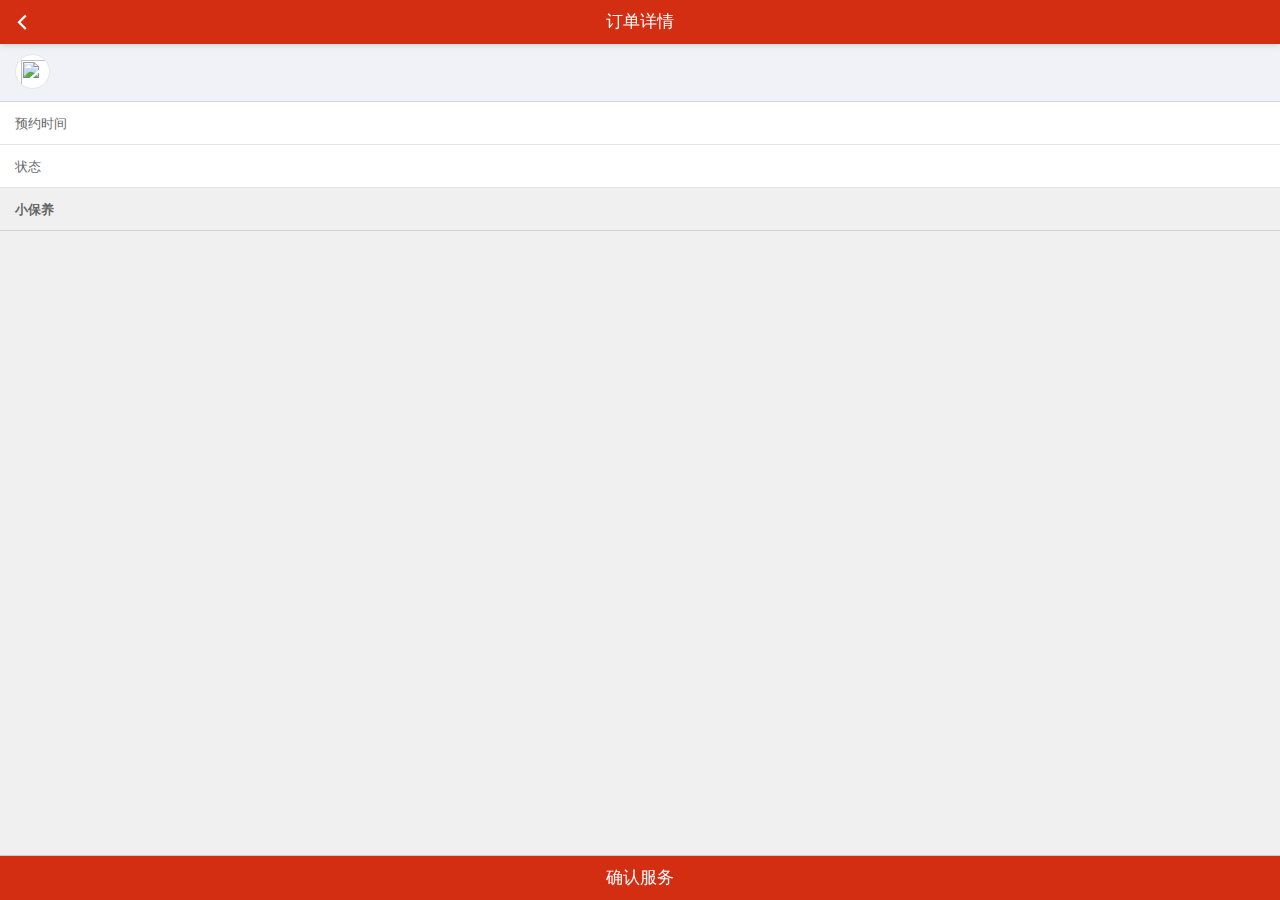
==== order-details2.html @ bdb6ae2e "first commit" ====
<!doctype html>
<html>

	<head>
		<meta charset="UTF-8">
		<title>订单详情</title>
		<meta name="viewport" content="width=device-width,initial-scale=1,minimum-scale=1,maximum-scale=1,user-scalable=no" />
		<link href="css/mui.min.css" rel="stylesheet" />
		<link rel="stylesheet" type="text/css" href="css/common.css"/>
		<link rel="stylesheet" type="text/css" href="css/order-details.css"/>
	</head>

	<body>
		<header class="mui-bar mui-bar-nav">
		    <a class="mui-action-back mui-icon mui-icon-left-nav mui-pull-left"></a>
		    <h1 class="mui-title">订单详情</h1>
		</header>
		<footer class="mui-bar mui-bar-footer">
		    <h1 class="mui-title">确认服务</h1>
		</footer>
		<div class="mui-content">
		    <header class="common-head">
				<img id="logoPath" class="common-head-pic" src="" />
				<div class="common-head-content">
					<h3 id="seriesName" class="title"></h3>
					<p id="carModelName" class="info mui-ellipsis"></p>
				</div>	
			</header>
			<ul class="mui-table-view">
			    <li  class="mui-table-view-cell">预约时间
			    	<span id="createTime" class="mui-pull-right"></span>
			    </li>
			    <li class="mui-table-view-cell">状态
			    	<span id="status" class="mui-pull-right"></span>
			    </li>
			</ul>
			<div class="details-content">
				<h3 class="title">小保养</h3>
				<ul id="orderServicePacks" class="mui-table-view">
				    <!--<li class="mui-table-view-cell">
				    	<img class="details-icon" src="images/price-icon1.png" />
				    	机油
				    </li>
				    <li class="mui-table-view-cell">
				    	<img class="details-icon" src="images/price-icon2.png" />
				    	机油滤清器
				    </li>
				    <li class="mui-table-view-cell">
				    	<img class="details-icon" src="images/price-icon3.png" />
				    	工时费
				    </li>
				    <li class="mui-table-view-cell mui-text-right">合计:<span class="price">&yen;</span>280.00</li>-->
				</ul>
			</div>	
		</div>
		
		<!--<div class="dialog-msg">
			<h3 class="dialog-title">
				提示
				<span class="mui-icon mui-icon-close mui-pull-right"></span>
			</h3>
			<div class="dialog-msg-content">
				<img class="msg-pic" src="images/msg.png" />
				<p class="msg-info">订单状态已变更，请注意查看</p>
				<div class="msg-btn-group">
					<a class="msg-btn" href="javascript:;">返回</a>
				</div>	
			</div>	
		</div>	-->
		<div id="dialog" class="dialog">
		<div class="dialog-msg">
			<h3 class="dialog-title">
				提示
				<span id="callbtn1" class="mui-icon mui-icon-close mui-pull-right"></span>
			</h3>
			<div class="dialog-msg-content">
				<input id="mileage" class="msg-input" type="number" placeholder="请填写当前里程数" />
				<div class="msg-btn-group">
					<a id="callbtn" class="msg-btn" href="javascript:;">否</a>
					<a id="submit" class="msg-btn" href="javascript:;">是</a>
				</div>	
			</div>	
		</div>	
		</div>
		
		
		<script src="js/mui.min.js"></script>
		<script type="text/javascript" src="js/base.js" ></script>
		<script type="text/javascript" src="js/token.js" ></script>
		<script type="text/javascript">
			mui.init({
				swipeBack: false
			});
			function loading(){	
      		var div = document.createElement('div');
      		div.id ='spinner-box';
			var str='<div class="spinner-box">'+
				'<div class="spinner">'+
			    '<div class="spinner-container container1">'+
			    '<div class="circle1"></div>'+
			    '<div class="circle2"></div>'+
			    '<div class="circle3"></div>'+
			    '<div class="circle4"></div>'+
			 	'</div>'+
			    '<div class="spinner-container container2">'+
			    '<div class="circle1"></div>'+
			    '<div class="circle2"></div>'+
			    '<div class="circle3"></div>'+
			    '<div class="circle4"></div>'+
			    '</div>'+
			    '<div class="spinner-container container3">'+
			    '<div class="circle1"></div>'+
			    '<div class="circle2"></div>'+
			    '<div class="circle3"></div>'+
			    '<div class="circle4"></div>'+
			    '</div>'+
			    '</div>'+
			    '</div>';
			div.innerHTML = str;    
			mui('body')[0].appendChild(div);    
		}
		function removeLoad(){
			var child = document.getElementById('spinner-box');
			mui('body')[0].removeChild(child);
		}
			function GetQueryString(name) {
				var reg = new RegExp("(^|&)" + name + "=([^&]*)(&|$)");
				var r = window.location.search.substr(1).match(reg);
				if(r != null) return unescape(r[2]);
				return null;
			}
			
			refreshToken();
			//订单状态
			var orderStatus = {
				"UNPAYED": "未支付",
				"PAYED": "已支付",
				"SERVICED": "待确认",
				"CONFIRMED": "待评价",
				"EVALUATED": "已完成",
				"REFUNDED": "已退款",
				"CANCELED": "已取消",
				"REFUNDED_OFF_LINE": "线下退款"
			};
			var URL = "http://inf.kuaicarkeep.com/";
			var token = sessionStorage.getItem('admintoken');
			var orderId = GetQueryString('orderId');
			var money;
			mui.ajax(URL+'sone/order/orderDetail',{
				data:{
					orderId:Number(orderId)
				},
				dataType:'json',//服务器返回json格式数据
				type:'post',//HTTP请求类型
				timeout:10000,//超时时间设置为10秒；
				headers:{
					'Authorization':'Bearer '+ token
				},
				success:function(data){
					if(data.result == 'Succeeded'){
						var data = data.data;
						var carId = data.carId;
						var createTime = data.createTime;
						//console.log(data);
						createTime = new Date(createTime).getFullYear() + '-' + (new Date(createTime).getMonth()+1) + '-' + new Date(createTime).getDate();
						//var mileage = data.mileage;
						money = data.money;
						var status = data.status;
						status = orderStatus[status];
						document.getElementById('status').innerHTML = status;
						document.getElementById('createTime').innerHTML = createTime;
						document.getElementById('mileage').innerHTML = mileage;
						mui.ajax(URL+'car/queryCar',{
							data:{
								id:Number(carId),
								isComplete:true
							},
							dataType:'json',//服务器返回json格式数据
							type:'post',//HTTP请求类型
							timeout:10000,//超时时间设置为10秒；
							headers:{
								'Authorization':'Bearer '+ token
							},
							success:function(data){
								//console.log(data);
								if(data.result == 'Succeeded'){
									var data = data.data;
									var seriesName = data.carModel.series.name;
									var carModelName = data.carModel.name;
									var logoPath = data.carModel.series.carBrand.logoPath;
									document.getElementById('seriesName').innerHTML = seriesName;
									document.getElementById('carModelName').innerHTML = carModelName;
									document.getElementById('logoPath').src = logoPath;
								}else{
									mui.toast(data.description);
								}
							},
							error:function(xhr,type,errorThrown){
								//console.log(type);
							}
						});
						mui.ajax(URL+'order/queryServicePack',{
							data:{
								orderId:Number(orderId),
								needItems:true
							},
							dataType:'json',//服务器返回json格式数据
							type:'post',//HTTP请求类型
							timeout:10000,//超时时间设置为10秒；
							headers:{
								'Authorization':'Bearer '+ token
							},
							success:function(data){
								//console.log(data);
								if(data.result == 'Succeeded'){
									var data = data.data;
									var orderServicePackItems = data[0].orderServicePackItems;
									var list='';
									mui.each(orderServicePackItems,function(index,item){
										list+='<li class="mui-table-view-cell">';
				    					list+='<img class="details-icon" src="'+item.iconPath+'" />';
				   						list+=''+item.name+' </li>';
									})
									list+='<li class="mui-table-view-cell mui-text-right">合计:<span class="price">&yen;</span>'+money+'</li>';
									document.getElementById('orderServicePacks').innerHTML = list;
								}else{
									mui.toast(data.description);
								}
							},
							error:function(xhr,type,errorThrown){
								//console.log(type);
							}
						});
					}else{
						mui.toast(data.description);
					}
				},
				error:function(xhr,type,errorThrown){
					//console.log(type);
				}
			});
			
			//确认服务
			mui('.mui-bar-footer')[0].addEventListener('tap',function(){
				mui('#dialog')[0].style.display='block';
			})
			mui('#callbtn')[0].addEventListener('tap',function(){
				mui('#dialog')[0].style.display='none';
			})
			mui('#callbtn1')[0].addEventListener('tap',function(){
				mui('#dialog')[0].style.display='none';
			})
			mui('#submit')[0].addEventListener('tap',function(){
				loading();
				confrims();
			})
			
			function confrims(){
				var mileage = document.getElementById('mileage').value;
				if(mileage == ""){
					mui.toast('请填写里程数');
					return;
				}
				//确认服务
				var token = sessionStorage.getItem('admintoken');
				mui.ajax({
					type:"post",
					url:URL+"shop/confirmService",
					headers: {
						'Authorization':'Bearer '+ token
					},
					dataType:'json',
					data:{
						orderId:orderId,
						mileage:mileage
					},
					success:function(data){
						console.log(data);
						mui('#dialog')[0].style.display='none';
						removeLoad();
						if(data.result == "Succeeded"){
							//确认服务成功后
							location.href='order.html';
						}else{
							mui.toast(data.description);
						}
						
					},
					error:function(xhr,type,errorThrown){
						console.log(type);
					}
				});
			}
				
		</script>
	</body>

</html>
---- css/common.css ----
*{
	margin: 0;
	padding: 0;
	-webkit-tap-highlight-color: transparent;
}
h3,p,input[type=number]{
	margin: 0;
}
input{
	outline: none;
}
a{
	text-decoration: none;
}
body{
	font-family: -apple-system, BlinkMacSystemFont, "PingFang SC","Helvetica Neue",STHeiti,"Microsoft Yahei",Tahoma,Simsun,sans-serif;
	background: #f0f0f0;
}
.mui-bar{
	background: #D32E12;
}
.mui-bar .mui-title{
	color: #fff;
}
.mui-bar .mui-icon{
	color: #fff;
}
.mui-content{
	background: transparent;
}
.common-head{
	padding: 10px 15px;
	background: #f1f2f8;
	height: 58px;
	border-bottom: 1px solid #E6E6E6;
}
.common-head .common-head-pic{
	float: left;
	width: 35px;
	height: 35px;
	overflow: hidden;
	padding: 5px;
	border: 1px solid #E6E6E6;
	border-radius: 50%;
	margin-right: 5px;
	background-color: #fff;
}
.common-head .title{
	font-size: 13px;
	color: #333;
	line-height: 1.3;
}
.common-head .info{
	font-size: 11px;
	color: #999;
}
.dialog{
	position: fixed;
	left: 0;
	right: 0;
	top: 0;
	bottom: 0;
	z-index: 9999;
	background: rgba(0,0,0,.7);
	display: none;
}
.dialog-msg{
	position: fixed;
	width: 232px;
	padding: 15px;
	border-radius: 5px;
	background: #fff;
	left: 50%;
	top: 50%;
	-webkit-transform: translate3d(-50%,-50%,0);
	transform: translate3d(-50%,-50%,0);
}
.dialog-title{
	font-size: 14px;
	color: #666;
	padding-bottom: 15px;
}
.dialog-title .mui-icon{
	font-size: 20px;
	margin-top: -2px;
}
.dialog-title .mui-icon:active{
	color: #D32E12;
}
.dialog-msg-content{
	padding-top: 15px;
	border-top: 1px solid #E6E6E6;
	text-align: center;
	font-size: 16px;
	color: #333;
}
.dialog-msg-content .msg-pic{
	width: 70px;
}
.msg-btn-group{
	padding-top: 15px;
}
.msg-btn-group .msg-btn{
	display: inline-block;
	width: 95px;
	height: 30px;
	line-height: 28px;
	text-align: center;
	font-size: 14px;
	border: 1px solid #D32E12;
	color: #D32E12;
	border-radius: 4px;
}
.msg-btn-group .msg-btn:last-child{
	background: #D32E12;
	color: #fff;
	margin-left: 6px;
}
.msg-input{
	display: block;
	width: 100%;
	height: 44px;
	padding: 15px;
	font-size: 14px;
	border-radius: 4px;
	margin-bottom: 0;
}
.spinner-box {
  position: fixed;
  z-index: 9999;
  left: 0;
  right: 0;
  top: 0;
  bottom: 0;
  display: -webkit-box;
  -webkit-box-pack: center;
  -webkit-box-align: center;
}
.spinner {
  margin: 100px auto;
  width: 40px;
  height: 40px;
  position: relative;
}
.container1 > div,
.container2 > div,
.container3 > div {
  width: 10px;
  height: 10px;
  background-color: #67CF22;
  border-radius: 100%;
  position: absolute;
  -webkit-animation: bouncedelay 1.2s infinite ease-in-out;
  animation: bouncedelay 1.2s infinite ease-in-out;
  -webkit-animation-fill-mode: both;
  animation-fill-mode: both;
}
.spinner .spinner-container {
  position: absolute;
  width: 100%;
  height: 100%;
}
.container2 {
  -webkit-transform: rotateZ(45deg);
  transform: rotateZ(45deg);
}
.container3 {
  -webkit-transform: rotateZ(90deg);
  transform: rotateZ(90deg);
}
.circle1 {
  top: 0;
  left: 0;
}
.circle2 {
  top: 0;
  right: 0;
}
.circle3 {
  right: 0;
  bottom: 0;
}
.circle4 {
  left: 0;
  bottom: 0;
}
.container2 .circle1 {
  -webkit-animation-delay: -1.1s;
  animation-delay: -1.1s;
}
.container3 .circle1 {
  -webkit-animation-delay: -1s;
  animation-delay: -1s;
}
.container1 .circle2 {
  -webkit-animation-delay: -0.9s;
  animation-delay: -0.9s;
}
.container2 .circle2 {
  -webkit-animation-delay: -0.8s;
  animation-delay: -0.8s;
}
.container3 .circle2 {
  -webkit-animation-delay: -0.7s;
  animation-delay: -0.7s;
}
.container1 .circle3 {
  -webkit-animation-delay: -0.6s;
  animation-delay: -0.6s;
}
.container2 .circle3 {
  -webkit-animation-delay: -0.5s;
  animation-delay: -0.5s;
}
.container3 .circle3 {
  -webkit-animation-delay: -0.4s;
  animation-delay: -0.4s;
}
.container1 .circle4 {
  -webkit-animation-delay: -0.3s;
  animation-delay: -0.3s;
}
.container2 .circle4 {
  -webkit-animation-delay: -0.2s;
  animation-delay: -0.2s;
}
.container3 .circle4 {
  -webkit-animation-delay: -0.1s;
  animation-delay: -0.1s;
}
@-webkit-keyframes bouncedelay {
  0%,
  80%,
  100% {
    -webkit-transform: scale(0);
  }
  40% {
    -webkit-transform: scale(1);
  }
}
@keyframes bouncedelay {
  0%,
  80%,
  100% {
    transform: scale(0);
    -webkit-transform: scale(0);
  }
  40% {
    transform: scale(1);
    -webkit-transform: scale(1);
  }
}
---- css/order-details.css ----
.mui-table-view-cell{
	font-size: 13px;
	color: #666;
}
.mui-table-view-cell:after{
	left: 0;
}
.mui-table-view-cell.mui-active{
	background: #fff;
}
.details-content .title{
	line-height: 43px;
	padding: 0 15px;
	font-size: 13px;
	color: #666;
}
.details-content .mui-text-right{
	color: #d32e12;
}
.price{
	font-size: 10px;
}
.details-icon{
	vertical-align: middle;
	width: 10px;
	margin-right: 0px;
}
.text-color{
	color: #D32E12;
}
.comments-container{
	padding-top: 15px;
}
.comments-container .mui-table-view-cell{
	color: #666;
}
.comments-container .mui-table-view-cell:after{
	display: none;
}
.star-component .star{
	display: inline-block;
	width: 16px;
	height: 16px;
	background: url(../images/icon-star.png) no-repeat;
	background-size: 100% 100%;
	vertical-align: middle;
}
.star-component .star.active{
	background: url(../images/icon-star1.png) no-repeat;
	background-size: 100% 100%;
}
.icon-my{
	display: inline-block;
	width: 16px;
	height: 16px;
	background: url(../images/my.png) no-repeat;
	background-size: 100% 100%;
	vertical-align: middle;
}
.icon-my.active{
	background: url(../images/my1.png) no-repeat;
	background-size: 100% 100%;
}
.star-component ..mui-table-view{
	margin-bottom: 1px solid #e6e6e6;
}
.comments-info{
	padding: 15px;
	background: #fff;
	font-size: 13px;
	color: #666;
}
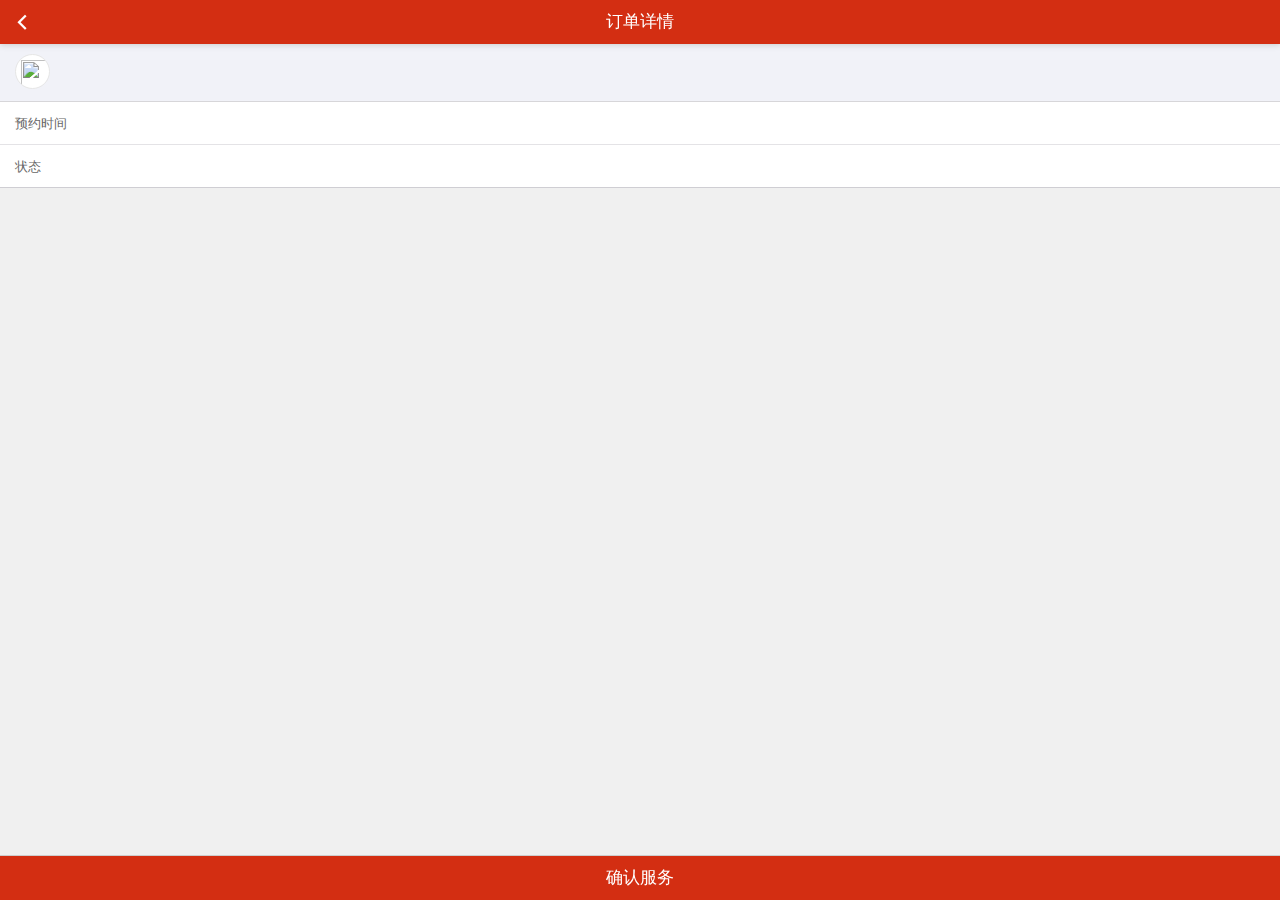
==== commit dbddc18e: "orderDetails title" ====
--- a/order-details2.html
+++ b/order-details2.html
@@ -35,7 +35,7 @@
 			    </li>
 			</ul>
 			<div class="details-content">
-				<h3 class="title">小保养</h3>
+				<h3 id="name" class="title"></h3>
 				<ul id="orderServicePacks" class="mui-table-view">
 				    <!--<li class="mui-table-view-cell">
 				    	<img class="details-icon" src="images/price-icon1.png" />
@@ -216,6 +216,8 @@
 									var data = data.data;
 									var orderServicePackItems = data[0].orderServicePackItems;
 									var list='';
+									var name = data[0].name;
+									document.getElementById('name').innerHTML = name;
 									mui.each(orderServicePackItems,function(index,item){
 										list+='<li class="mui-table-view-cell">';
 				    					list+='<img class="details-icon" src="'+item.iconPath+'" />';
